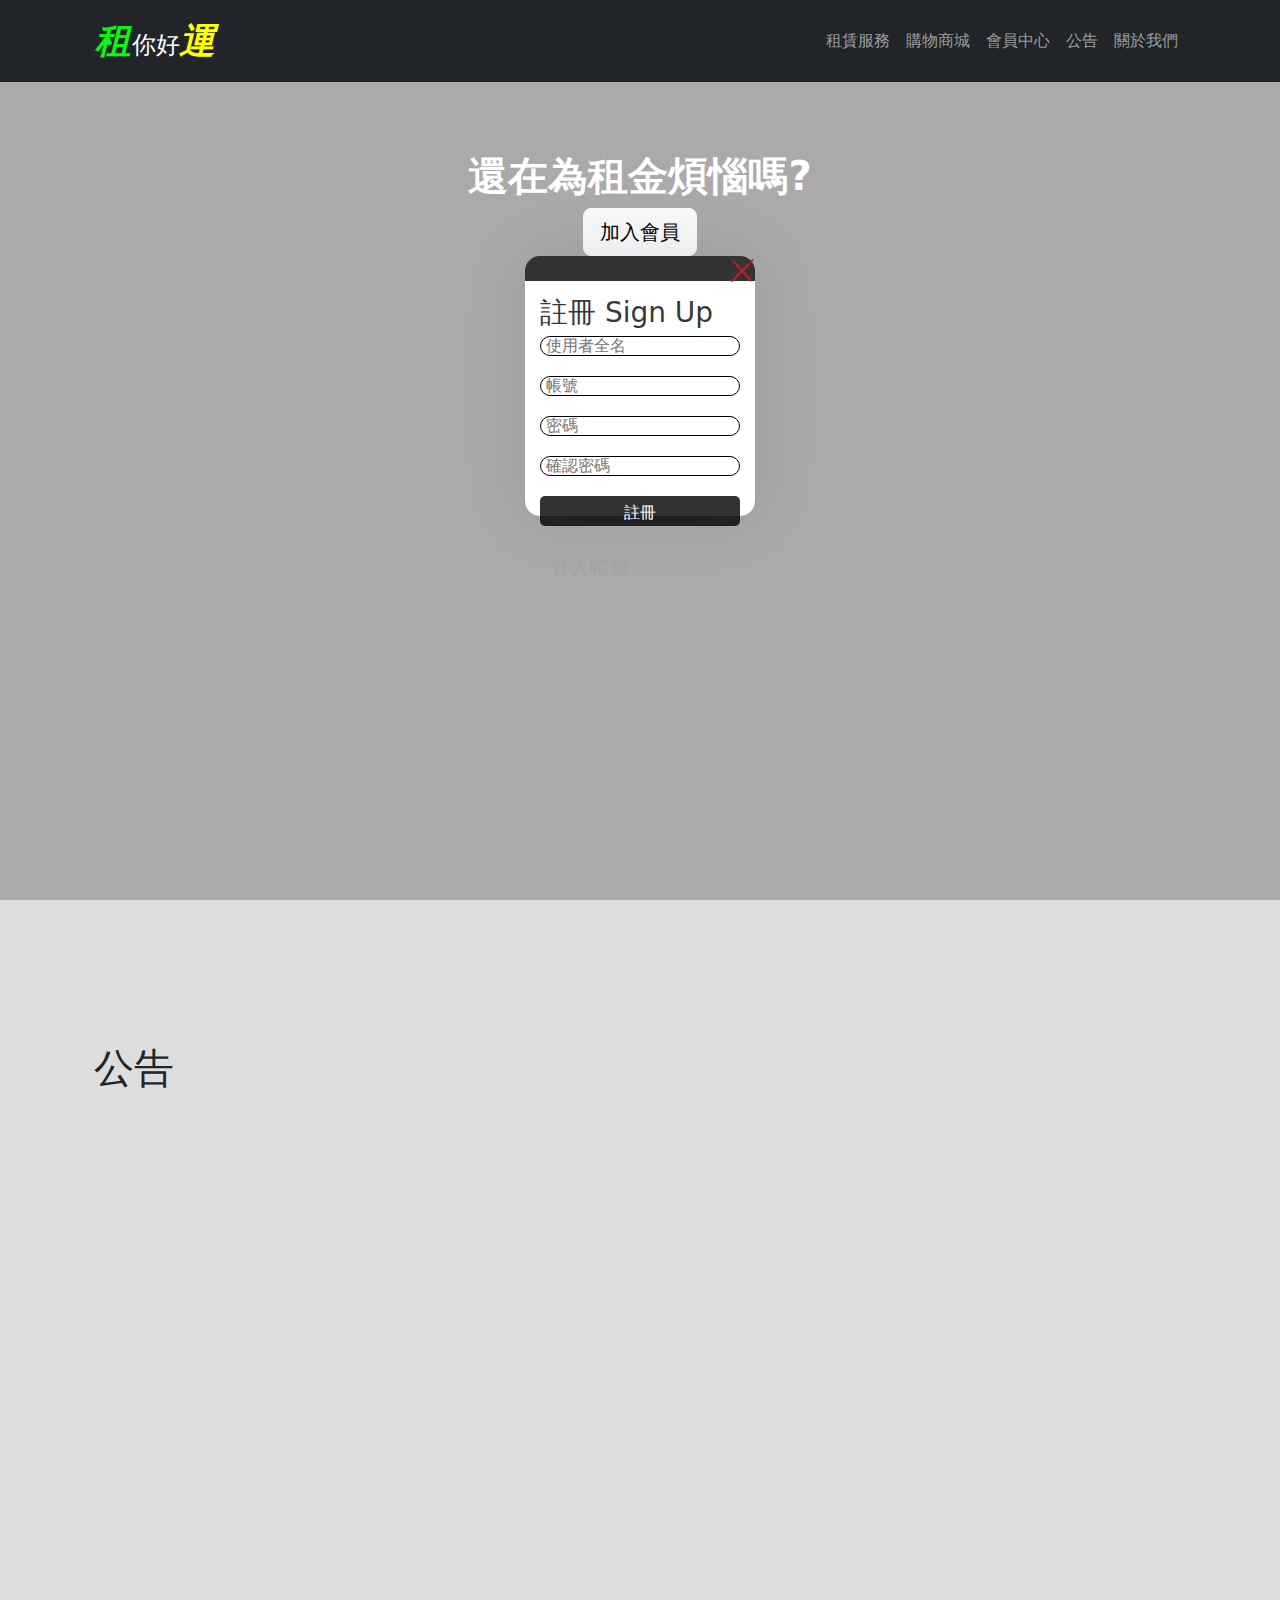
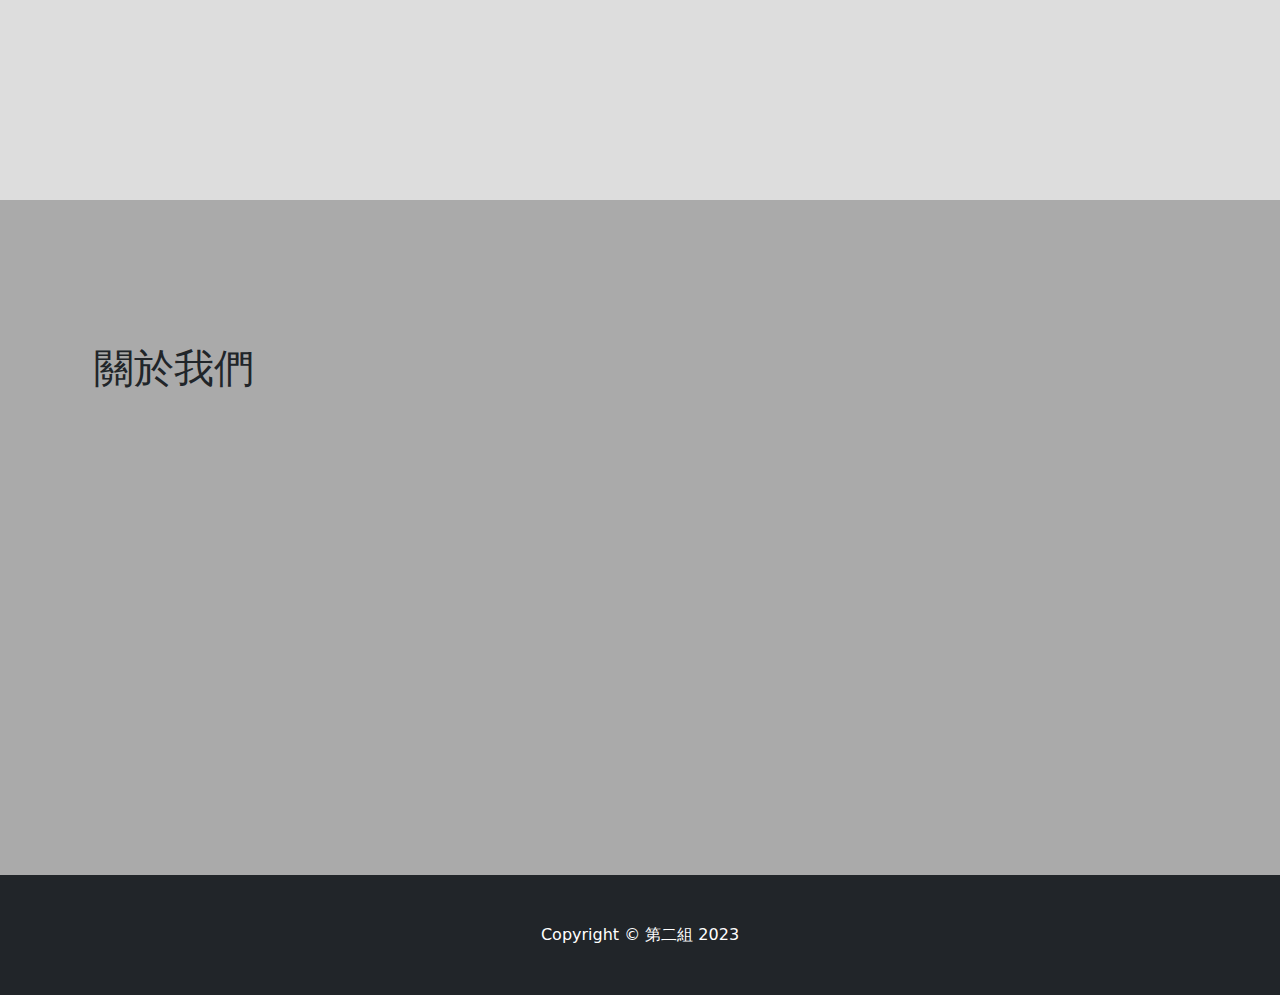
==== index 2.html @ e2d45ac2 "登入與註冊頁面邏輯修改" ====
<!DOCTYPE html>
<html lang="en">

<head>
    <meta charset="utf-8" />
    <meta name="viewport" content="width=device-width, initial-scale=1, shrink-to-fit=no" />
    <meta name="description" content="" />
    <meta name="author" content="" />
    <title>租你好運</title>
    <link rel="icon" type="image/x-icon" href="assets/favicon.ico" />
    <!-- Core theme CSS (includes Bootstrap)-->
    <link href="css/styles.css" rel="stylesheet" />
    <link rel="stylesheet" href="/css/loginstyle.css">
    <link rel="stylesheet" href="css/styles2.css">
</head>

<body id="page-top">
    <!-- Navigation-->
    <nav class="navbar navbar-expand-lg navbar-dark bg-dark fixed-top" id="mainNav">
        <div class="container px-4">
            <a class="navbar-brand" href="#page-top">你好</a>
            <button class="navbar-toggler" type="button" data-bs-toggle="collapse" data-bs-target="#navbarResponsive"
                aria-controls="navbarResponsive" aria-expanded="false" aria-label="Toggle navigation"><span
                    class="navbar-toggler-icon"></span></button>
            <div class="collapse navbar-collapse" id="navbarResponsive">
                <ul class="navbar-nav ms-auto">
                    <!-- <li class="nav-item"><a class="nav-link" href="#"></a></li> -->
                    <li class="nav-item"><a class="nav-link" href="/租賃服務.html">租賃服務</a></li>
                    <li class="nav-item"><a class="nav-link" href="/購物商城.html">購物商城</a></li>
                    <li class="nav-item"><a class="nav-link" href="#about" id="join-member-btn2">會員中心</a></li>
                    <li class="nav-item"><a class="nav-link" href="#announcement">公告</a></li>
                    <li class="nav-item"><a class="nav-link" href="#callUs">關於我們</a></li>
                </ul>
            </div>
        </div>
    </nav>
    <!-- Header-->
    <header class="bg-primary bg-gradient text-white" id="about">
        <div id="fill-bg"></div>
        <div class="container px-4 text-center" id="about-div">
            <h1 class="fw-bolder">還在為租金煩惱嗎?</h1>
            <!-- <p class="lead"></p> -->
            <a class="btn btn-lg btn-light" id="join-member-btn" href="#about">加入會員</a>
        </div>

        <!------------------------------------------------------------------------------------>
        <div class="login_page">
            <div id="container1">
                <img src="/icon/x.png" id="close-login-div" alt="">
                <div class="login">
                    <h3>登入會員 Login</h3>
                    <form action="用戶管理">
                        <input type="text" id="username" name="username" placeholder="帳號" required>
                        <div class="tab"></div>
                        <input type="text" id="password" name="password" placeholder="密碼" required>
                        <div class="tab"></div>
                        <input type="submit" value="登入" class="submit" onclick="">
                    </form>
                    <h5 onclick="show_hide()">註冊帳號</h5>
                </div>
            </div>
        </div>
        <!------------------------------------------------------------------------------------>
        <!-- 註冊帳號 -->
        <div class="signup_page">
            <div id="container2">
              <div class="signup">
                <h3>註冊 Sign Up</h3>
                <img src="/icon/x.png" id="close-login-div2" alt="">
                <form action="用戶管理">
                  <input type="text" id="fullname" name="fullname" placeholder="使用者全名" required>
                  <div class="tab"></div>
                  <input type="text" id="username2" name="username" placeholder="帳號" required>
                  <div class="tab"></div>
                  <input type="text" id="password2" name="password" placeholder="密碼" required>
                  <div class="tab"></div>
                  <input type="text" id="comfirm_password" name="comfirm_password" placeholder="確認密碼" required>
                  <div class="tab"></div>
                  <input type="submit" value="註冊" class="submit">
                </form>
        
                <h5 onclick="show_hide()">登入帳號</h5>
        
              </div>
            </div>
          </div>
          <!------------------------------------------------------------------------------------>
    </header>
    <!-- announcement section-->
    <section id="announcement">
        <div class="container px-4">
            <div class="row gx-4 justify-content-center">
                <h1>公告</h1>
                <div class="col-lg-8" id="announcement-div">
                    <p class="lead"></p>
                </div>
                <div id="announcement-ol">
                </div>
                <!-- <a class="btn btn-lg btn-light" id="rent-services-btn" href="#">選我即租</a> -->
            </div>
        </div>
    </section>
    <!-- announcement section-->
    <section id="callUs">

        <div class="container px-4">
            <!-- <div class="row gx-4 justify-content-center"> -->

                <div class="col-lg-8" id="callUs-div">
                    <h1>關於我們</h1> <!-- 公告標頭需再最上方 -->
                    <!-- <p>Email:</p>
                    <p class="lead">031234567</p>
                    <p>電話:</p>
                    <p class="lead">tibame@gmail.com</p> -->
                </div>

                <!-- <a class="btn btn-lg btn-light" id="rent-services-btn" href="#">選我即租</a> -->

            <!-- </div> -->
        </div>
    </section>


    <!-- Footer-->
    <footer class="py-5 bg-dark">
        <div class="container px-4" id="footer-div">
            <!-- <p class="lead footer-lead">電話 :</p>
            <p class="lead footer-lead">031234567</p>
            <p class="lead footer-lead">Email : </p>
            <p class="lead footer-lead">tibame@gmail.com</p> -->

        </div>
        <p class="m-0 text-center text-white">Copyright &copy; 第二組 2023</p>
    </footer>
    <!-- Bootstrap core JS-->
    <!-- Core theme JS-->
    <script src="https://cdn.jsdelivr.net/npm/bootstrap@5.2.3/dist/js/bootstrap.bundle.min.js"></script>
    <script>
        const join_member_btn = document.querySelector("#join-member-btn");
        const join_member_btn2 = document.querySelector("#join-member-btn2");
        const member_login_div = document.querySelector(".login_page");
        const fill_bg = document.querySelector("#fill-bg");
        const signup_page = document.querySelector(".signup_page");

        let btn_is_True = true;
        join_member_btn.addEventListener('click', () => {
            if (btn_is_True) {
                member_login_div.style.display = "block";
                fill_bg.style.display = "block";
                
            } else {
                member_login_div.style.display = "none";
                fill_bg.style.display = "none";

            }
            btn_is_True = !btn_is_True;
        })
        // 
        let btn_is_True2 = true;
        join_member_btn2.addEventListener('click', () => {
            if (btn_is_True2) {
                member_login_div.style.display = "block";
                fill_bg.style.display = "block";
            } else {
                member_login_div.style.display = "none";
                fill_bg.style.display = "none";
            }
            btn_is_True = !btn_is_True;
        })
        // 
        let login_is_True = true;
        const close_login_div = document.querySelector("#close-login-div");
        
        close_login_div.addEventListener('click', () => {
            if (close_login_div) {

                member_login_div.style.display = "none";
                fill_bg.style.display = "none";
                signup_page.style.display = "none";
            }

        });

        const close_login_div2 = document.querySelector("#close-login-div2");
        close_login_div2.addEventListener('click', () => {
            if (close_login_div) {

                member_login_div.style.display = "none";
                fill_bg.style.display = "none";
                signup_page.style.display = "none";
            }else{
                member_login_div.style.display = "block";
                fill_bg.style.display = "block";
                signup_page.style.display = "block";
            }

        });
        let show_hideQA = false;
        function show_hide(){
            if(show_hideQA){
                signup_page.style.display = "block";
                member_login_div.style.display = "none";
            }else{
                signup_page.style.display = "none";
                member_login_div.style.display = "block";
            }
            show_hideQA = !show_hideQA;
        }
        
    </script>
    <!-- <script src="/js/scripts.js"></script> -->
    <!-- <script src="/js/login.js"></script> -->

</body>

</html>
---- css/loginstyle.css ----
@charset "UTF-8";
.login_page {
  display: none;
  position: fixed;
  left: 50%;
  top: 50%;
  transform: translate(-50%, -50%);
}

#username,
#password,
h3,
#fullname,
#comfirm_password,
#username2,
#password2 {
  width: 200px;
  height: 20px;
  margin: 10px;
  color: rgba(0, 0, 0, 0.8);
  border-radius: 25px;
}

h5 {
  margin: 20px;
  color: #a3a2a3;
}

h5:hover {
  color: black;
}

#container1,
#container2 {
  margin: 50px;
  padding: 5px;
  width: 230px;
  height: 260px;
  background-color: white;
  border-radius: 15px;
  border-top: 25px solid rgba(0, 0, 0, 0.8);
  box-shadow: 0 0px 70px rgba(0, 0, 0, 0.1);
  /*定位對齊*/
  position: relative;
  margin: auto;
  top: 50%;
}

.system_name {
  /*定位對齊*/
  position: relative;
  margin: auto;
  top: 100px;
  text-align: center;
}

.submit {
  color: white;
  background: rgba(0, 0, 0, 0.8);
  width: 200px;
  height: 30px;
  margin: 10px;
  padding: 5px;
  border-radius: 5px;
  border: 0px;
}

.submit:hover {
  background: #db6937;
}

#copyright {
  text-align: center;
  color: #a3a2a3;
  margin: -200px 0px 0px 0px;
  font-size: 14px;
}

input {
  padding: 5px;
  border: none;
  border: solid 1px #000;
  border-radius: 5px;
}

#close-login-div,
#close-login-div2 {
  position: absolute;
  top: -23px;
  right: 0;
}

#close-login-div,
#close-login-div2 {
  width: 25px;
}

.login {
  display: flex;
  align-items: center;
  flex-direction: column;
  position: fixed;
}

.siginup {
  display: none;
  align-items: center;
  flex-direction: column;
}

header {
  position: relative;
}

#fill-bg {
  display: none;
  background: rgba(0, 0, 0, 0.9);
  width: 100%;
  height: 100%;
  position: fixed;
  top: 0;
  left: 0;
}/*# sourceMappingURL=loginstyle.css.map */
---- css/styles2.css ----
@charset "UTF-8";
/* 大區塊設定模板(置中對齊) */
/* 1.height: 100%;父撐開

2.display: flex;
3.justify-content: center;
4.align-items: center;
5.flex-direction: column; */
/* 6.如果不是第一區塊，需在父加上padding 10% */
/* 元件設定模板 */
html, body {
  width: 100%;
  height: 100%;
}

nav a.navbar-brand {
  font-size: 1.5em;
  color: white;
}

a.navbar-brand::after,
a.navbar-brand::before {
  display: inline-block;
  font-weight: bold;
  font-style: italic;
  font-size: 1.5em;
}

a.navbar-brand::before {
  content: "租" !important;
  color: rgb(16, 246, 16);
  margin: 1px;
}

a.navbar-brand::after {
  content: "運" !important;
  color: yellow;
  margin: -1px;
}

nav a.navbar-brand:hover::before {
  content: "運" !important;
  color: yellow;
}

nav a.navbar-brand:hover::after {
  content: "租" !important;
  color: rgb(16, 246, 16);
}

nav a.navbar-brand:hover::before,
nav a.navbar-brand:hover::after {
  transition: 1s;
}

header#about {
  height: 100%;
  position: relative;
  background: #AAA !important;
}
header#about header#about-div {
  height: 100%;
}

header.login_page {
  display: none !important;
}

section#announcement {
  height: 100%;
  background: #DDD !important;
}
section#announcement div#announcement-div {
  height: 100%;
}

section#callUs {
  height: 75%;
  background: #AAA !important;
  display: flex;
}
section#callUs div#callUs-div {
  height: 100%;
}

.navbar-nav .show > .nav-link, .navbar-nav .nav-link:hover {
  color: greenyellow !important;
}

.navbar-nav .show > .nav-link, .navbar-nav .nav-link.active {
  color: yellow !important;
}/*# sourceMappingURL=styles2.css.map */
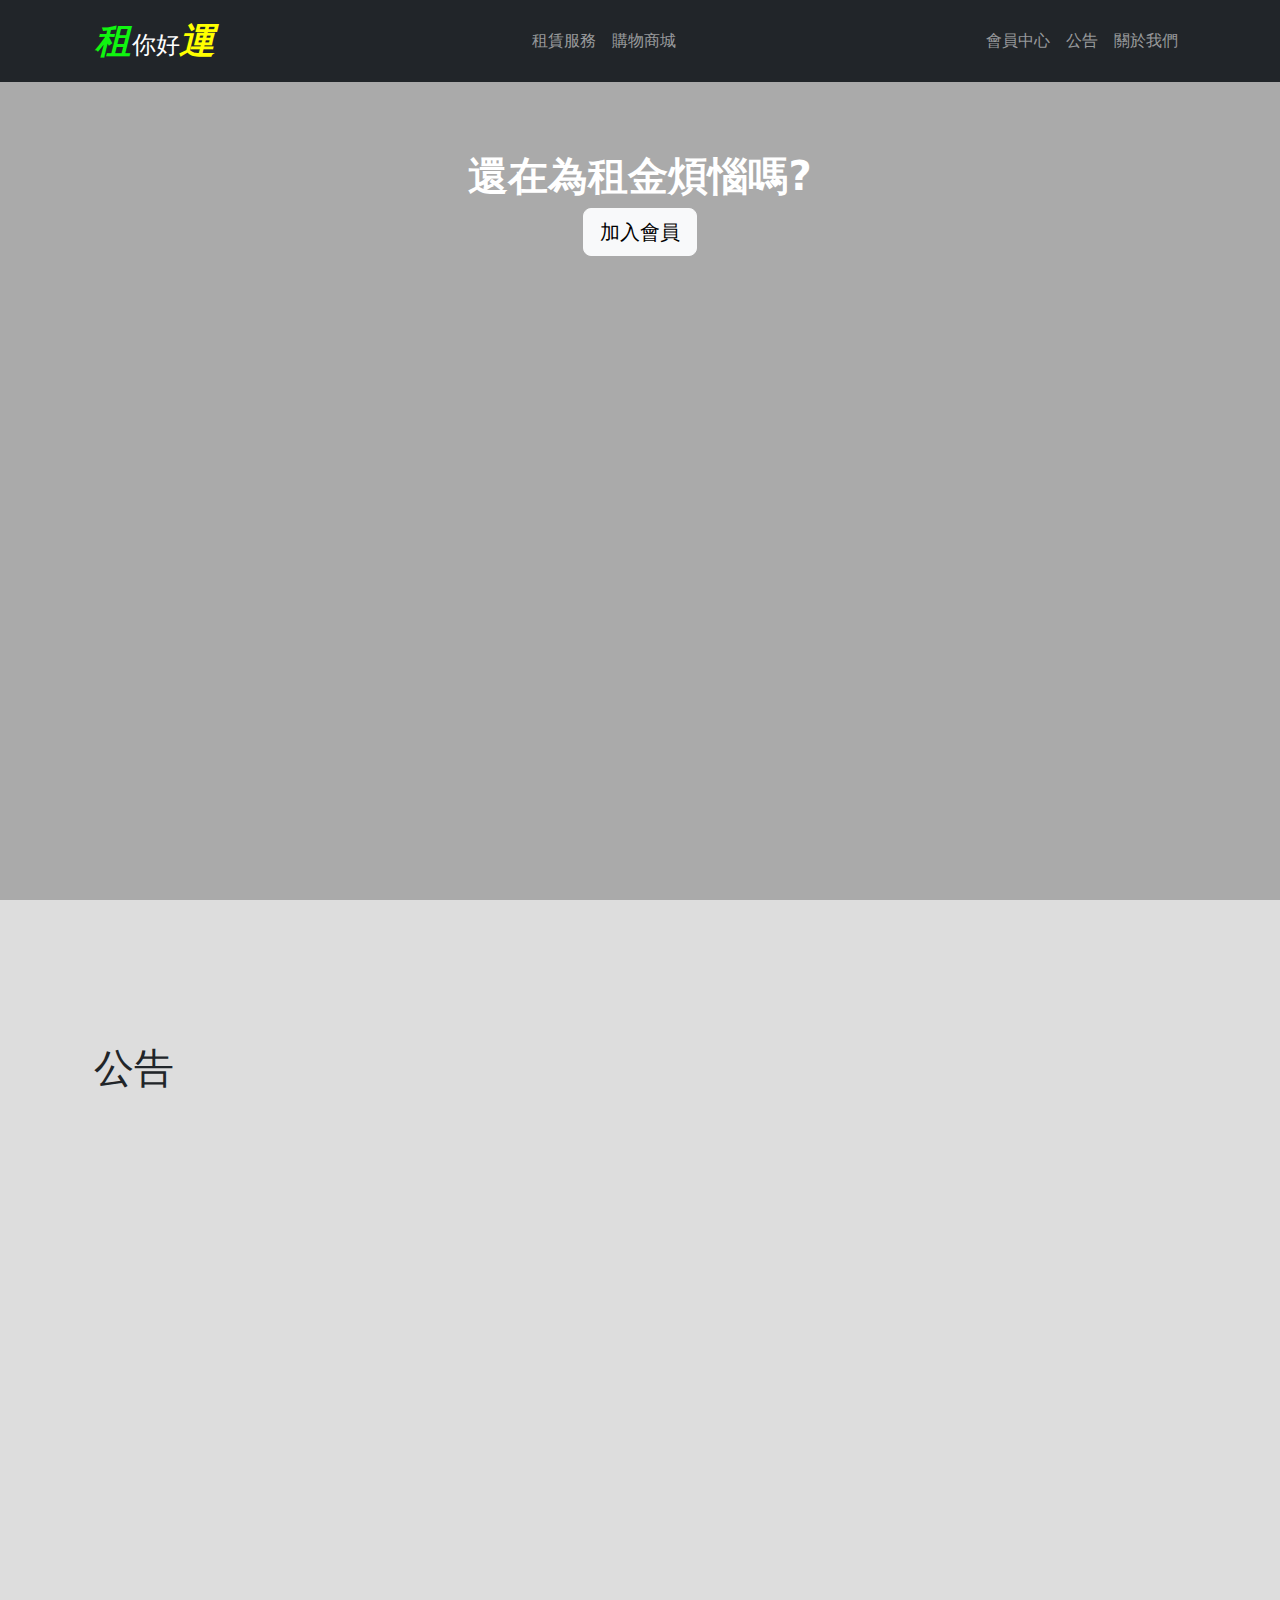
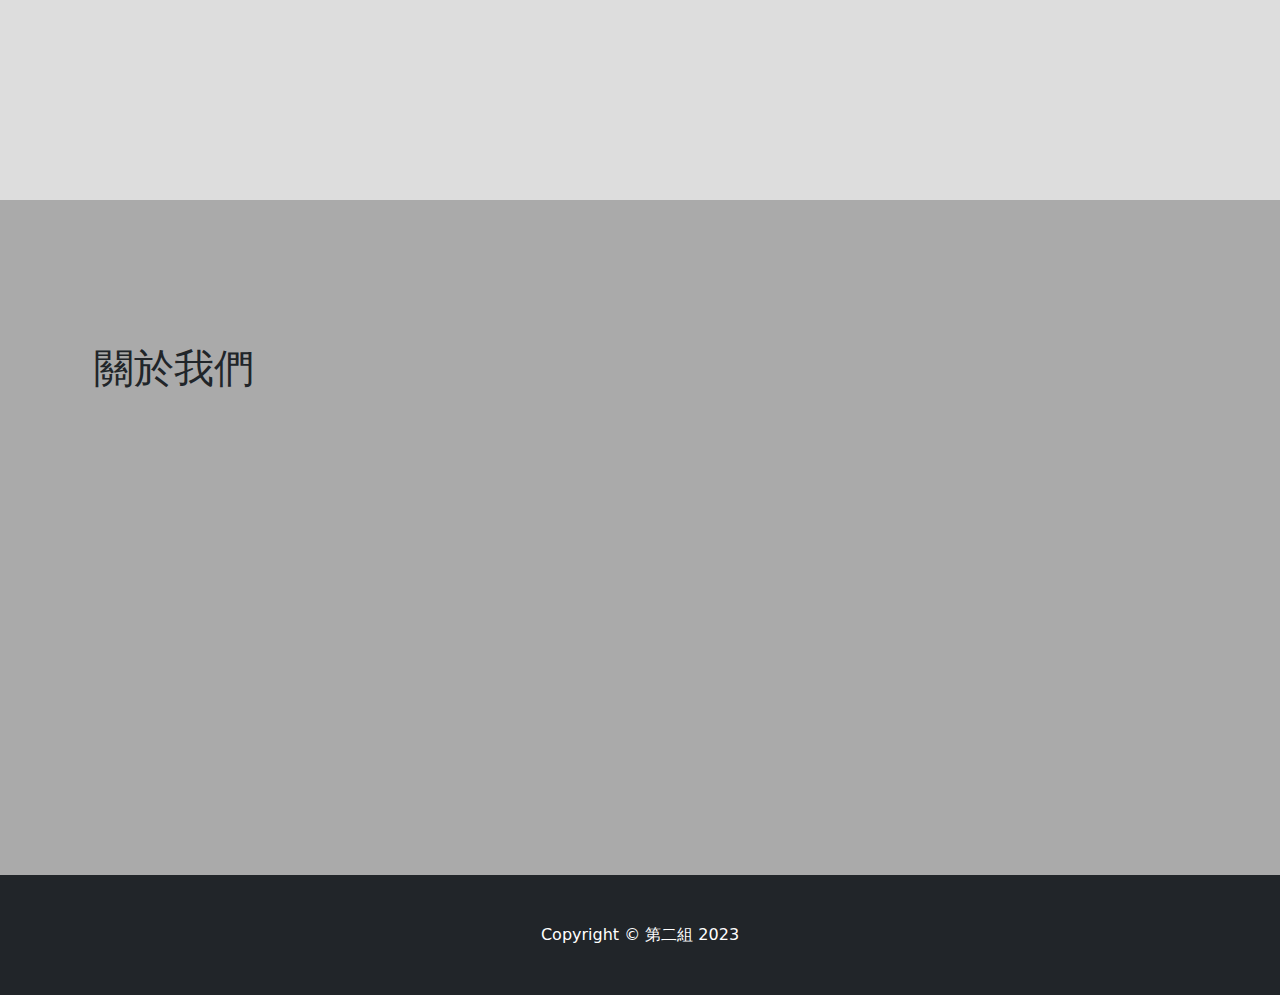
==== commit 82d309f9: "修改註冊對齊問題" ====
--- a/index 2.html
+++ b/index 2.html
@@ -24,9 +24,14 @@
                     class="navbar-toggler-icon"></span></button>
             <div class="collapse navbar-collapse" id="navbarResponsive">
                 <ul class="navbar-nav ms-auto">
-                    <!-- <li class="nav-item"><a class="nav-link" href="#"></a></li> -->
-                    <li class="nav-item"><a class="nav-link" href="/租賃服務.html">租賃服務</a></li>
-                    <li class="nav-item"><a class="nav-link" href="/購物商城.html">購物商城</a></li>
+                    <li class="nav-item"><a class="nav-link" href="#">租賃服務</a></li>
+                    <li class="nav-item"><a class="nav-link" href="#">購物商城</a></li>
+                    
+                </ul>
+            </div>
+            <div class="collapse navbar-collapse" id="navbarResponsive">
+                <ul class="navbar-nav ms-auto">
+                   
                     <li class="nav-item"><a class="nav-link" href="#about" id="join-member-btn2">會員中心</a></li>
                     <li class="nav-item"><a class="nav-link" href="#announcement">公告</a></li>
                     <li class="nav-item"><a class="nav-link" href="#callUs">關於我們</a></li>
@@ -139,6 +144,8 @@
         const join_member_btn = document.querySelector("#join-member-btn");
         const join_member_btn2 = document.querySelector("#join-member-btn2");
         const member_login_div = document.querySelector(".login_page");
+        const member_login_container2 = document.querySelector("#container2");
+
         const fill_bg = document.querySelector("#fill-bg");
         const signup_page = document.querySelector(".signup_page");
 
@@ -199,6 +206,7 @@
         function show_hide(){
             if(show_hideQA){
                 signup_page.style.display = "block";
+                member_login_container2.style.height = "340px"
                 member_login_div.style.display = "none";
             }else{
                 signup_page.style.display = "none";
--- a/css/loginstyle.css
+++ b/css/loginstyle.css
@@ -17,7 +17,7 @@
   width: 200px;
   height: 20px;
   margin: 10px;
-  color: rgba(0, 0, 0, 0.8);
+  color: rgba(12, 94, 3, 0.993);
   border-radius: 25px;
 }
 
@@ -36,14 +36,23 @@
   padding: 5px;
   width: 230px;
   height: 260px;
+  z-index: 10;
   background-color: white;
   border-radius: 15px;
-  border-top: 25px solid rgba(0, 0, 0, 0.8);
+  border-top: 25px solid rgba(12, 94, 3, 0.993);
   box-shadow: 0 0px 70px rgba(0, 0, 0, 0.1);
   /*定位對齊*/
   position: relative;
   margin: auto;
   top: 50%;
+}
+#container1 .signup,
+#container2 .signup {
+  display: flex;
+  align-content: center;
+  justify-content: center;
+  align-items: center;
+  flex-direction: column;
 }
 
 .system_name {
@@ -54,9 +63,15 @@
   text-align: center;
 }
 
+#container2 {
+  position: absolute;
+  top: 31%;
+  left: 41%;
+}
+
 .submit {
   color: white;
-  background: rgba(0, 0, 0, 0.8);
+  background: rgba(12, 94, 3, 0.993);
   width: 200px;
   height: 30px;
   margin: 10px;
@@ -107,6 +122,10 @@
   align-items: center;
   flex-direction: column;
 }
+.siginup #fullname:hover {
+  color: yellow !important;
+}
+
 
 header {
   position: relative;
@@ -120,4 +139,9 @@
   position: fixed;
   top: 0;
   left: 0;
+}
+
+.signup_page,
+.login_page {
+  display: none;
 }/*# sourceMappingURL=loginstyle.css.map */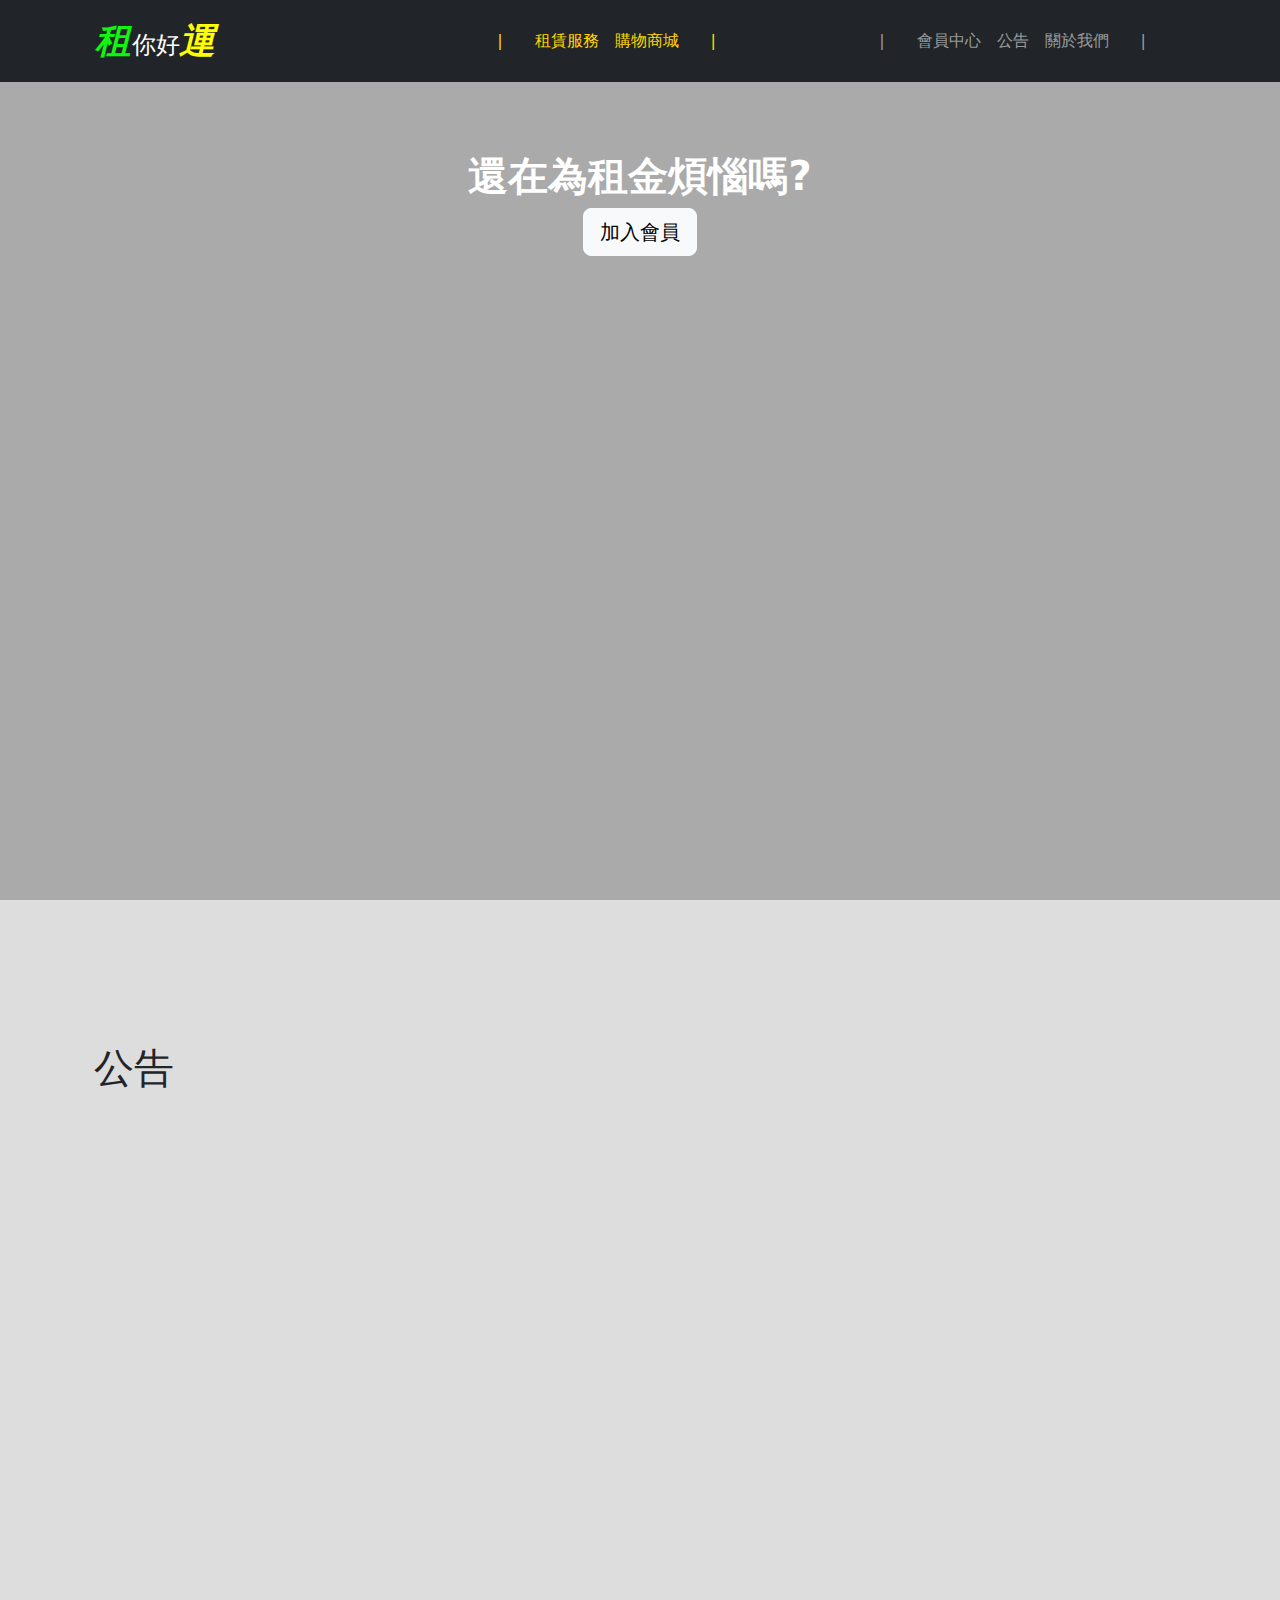
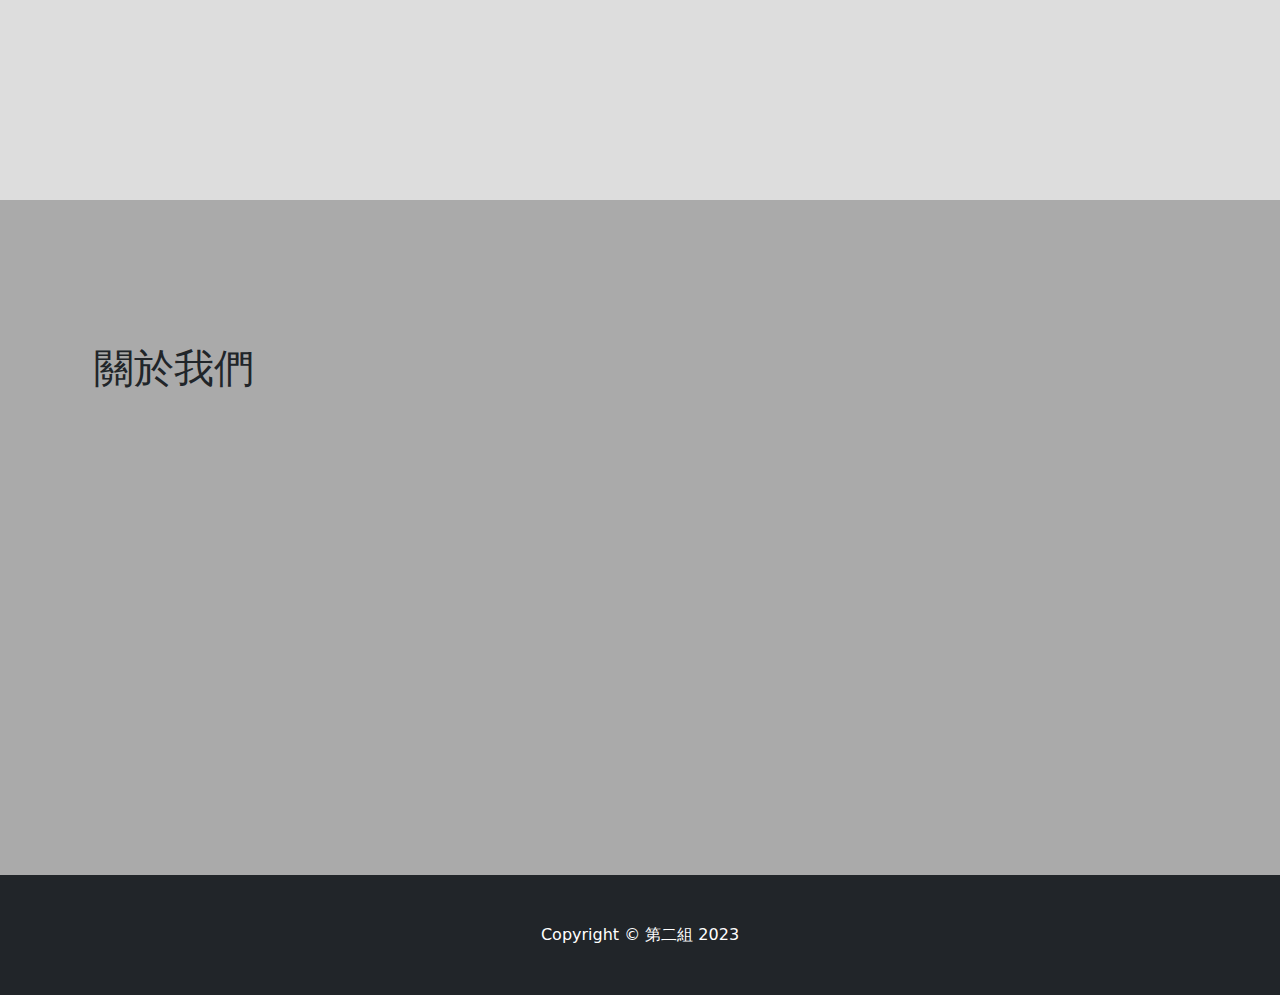
==== commit 40bf70cf: "增加nav分隔線與rwd" ====
--- a/index 2.html
+++ b/index 2.html
@@ -24,17 +24,19 @@
                     class="navbar-toggler-icon"></span></button>
             <div class="collapse navbar-collapse" id="navbarResponsive">
                 <ul class="navbar-nav ms-auto">
-                    <li class="nav-item"><a class="nav-link" href="#">租賃服務</a></li>
-                    <li class="nav-item"><a class="nav-link" href="#">購物商城</a></li>
+                    <li class="nav-item"><a class="nav-link super-money" id="super-1" href="#">租賃服務</a></li>
+                    <li class="nav-item"><a class="nav-link super-money" id="super-2" href="#">購物商城</a></li>
+                    <!-- <li class="nav-item"><a class="nav-link super-money" href="#">|</a></li> -->
                     
                 </ul>
             </div>
-            <div class="collapse navbar-collapse" id="navbarResponsive">
+            <div class="collapse navbar-collapse" id="navbarResponsive">會
                 <ul class="navbar-nav ms-auto">
-                   
+                    <!-- <li class="nav-item"><a class="nav-link" href="">|</a></li> -->
                     <li class="nav-item"><a class="nav-link" href="#about" id="join-member-btn2">會員中心</a></li>
                     <li class="nav-item"><a class="nav-link" href="#announcement">公告</a></li>
-                    <li class="nav-item"><a class="nav-link" href="#callUs">關於我們</a></li>
+                    <li class="nav-item"><a class="nav-link" href="#callUs" id="callUs-a">關於我們</a></li>
+                    <!-- <li class="nav-item"><a class="nav-link" href="">|</a></li> -->
                 </ul>
             </div>
         </div>
--- a/css/loginstyle.css
+++ b/css/loginstyle.css
@@ -125,7 +125,9 @@
 .siginup #fullname:hover {
   color: yellow !important;
 }
-
+.siginup h3 {
+  padding-left: 22px;
+}
 
 header {
   position: relative;
@@ -144,4 +146,8 @@
 .signup_page,
 .login_page {
   display: none;
+}
+
+.super-money {
+  color: gold;
 }/*# sourceMappingURL=loginstyle.css.map */--- a/css/styles2.css
+++ b/css/styles2.css
@@ -89,4 +89,50 @@
 
 .navbar-nav .show > .nav-link, .navbar-nav .nav-link.active {
   color: yellow !important;
+}
+
+#super-1::before {
+  content: "|";
+  padding: 2em;
+  margin-left: 10em;
+}
+
+#super-2::after {
+  content: "|";
+  padding: 2em;
+}
+
+#join-member-btn2::before {
+  content: "|";
+  padding: 2em;
+}
+
+#callUs-a::after {
+  content: "|";
+  padding: 2em;
+}
+
+@media screen and (max-width: 990px) {
+  #super-1::before {
+    content: "";
+    padding: 0em;
+    margin-left: 0em;
+  }
+  #super-2::after {
+    content: "";
+    padding: 0em;
+    border: 1px solid #fff;
+    position: absolute;
+    left: 50px;
+    right: 50px;
+    top: 161px;
+  }
+  #join-member-btn2::before {
+    content: "";
+    padding: 0em;
+  }
+  #callUs-a::after {
+    content: "";
+    padding: 0em;
+  }
 }/*# sourceMappingURL=styles2.css.map */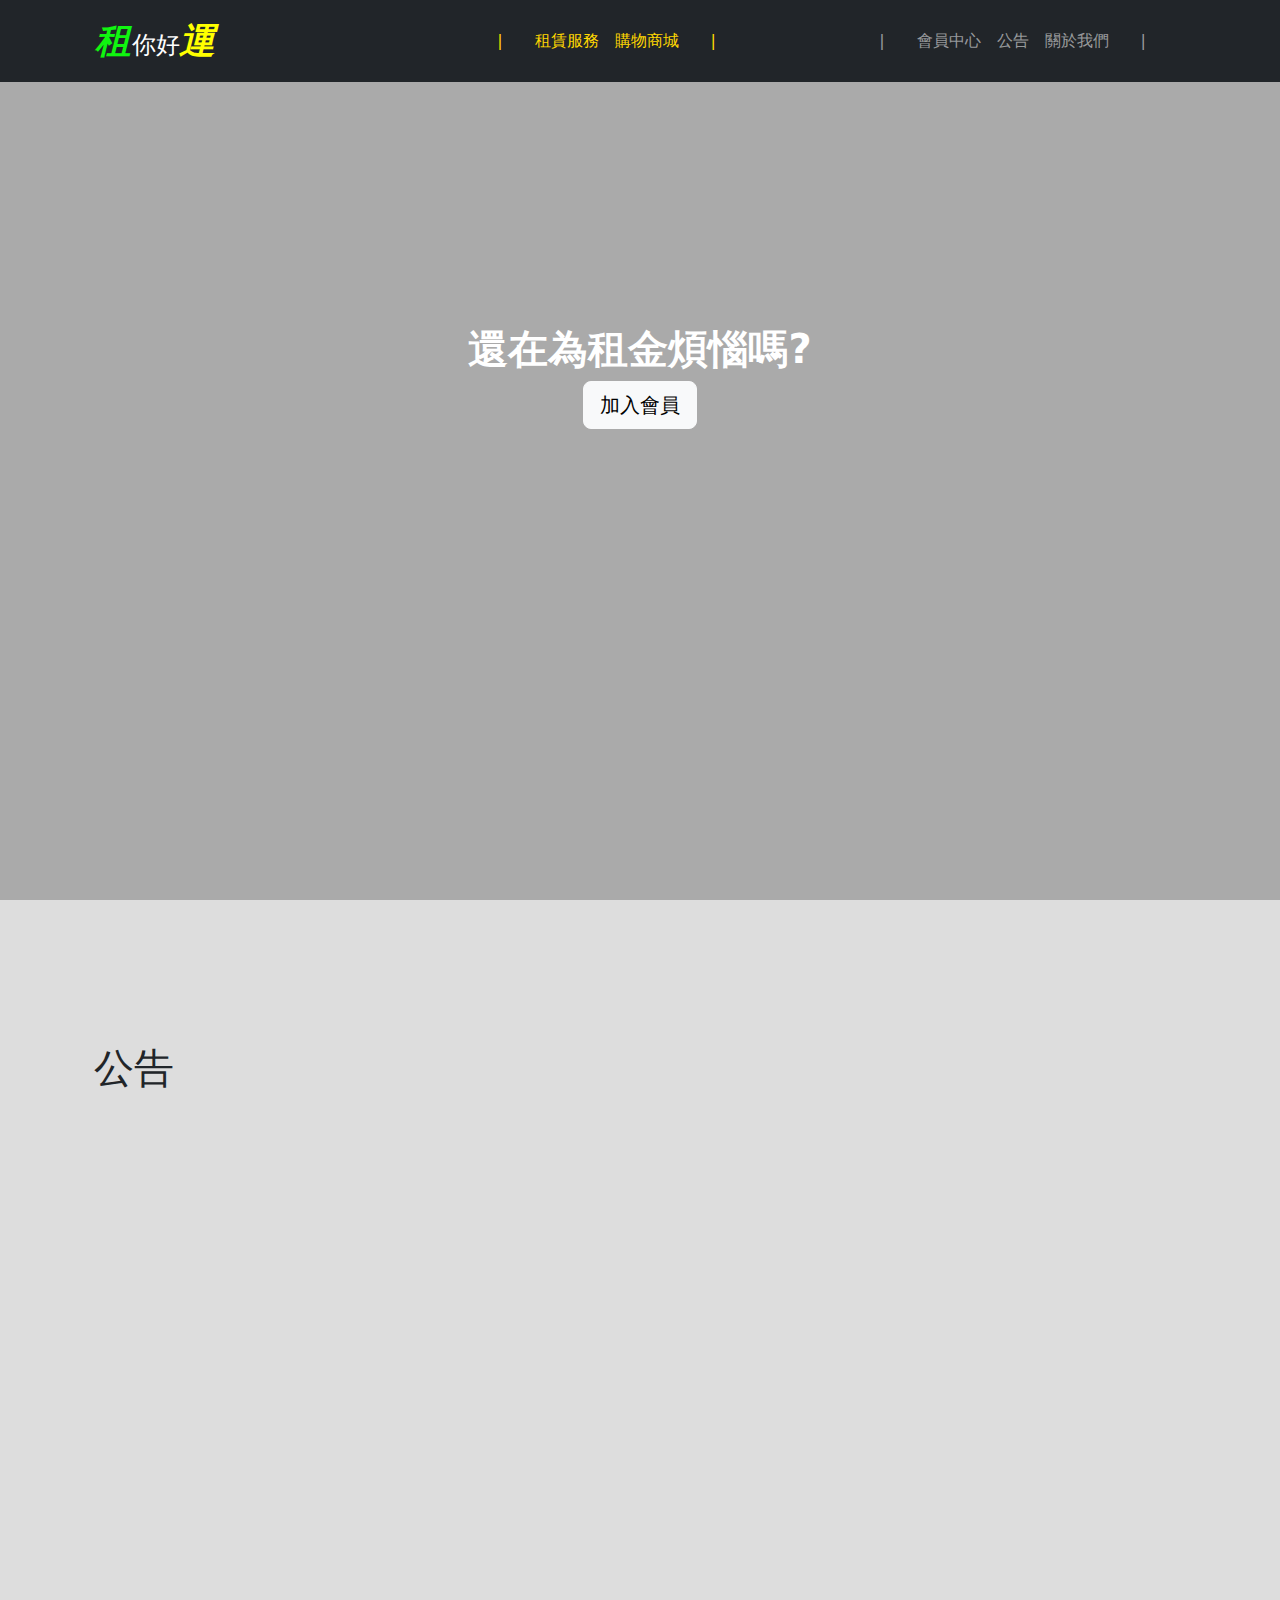
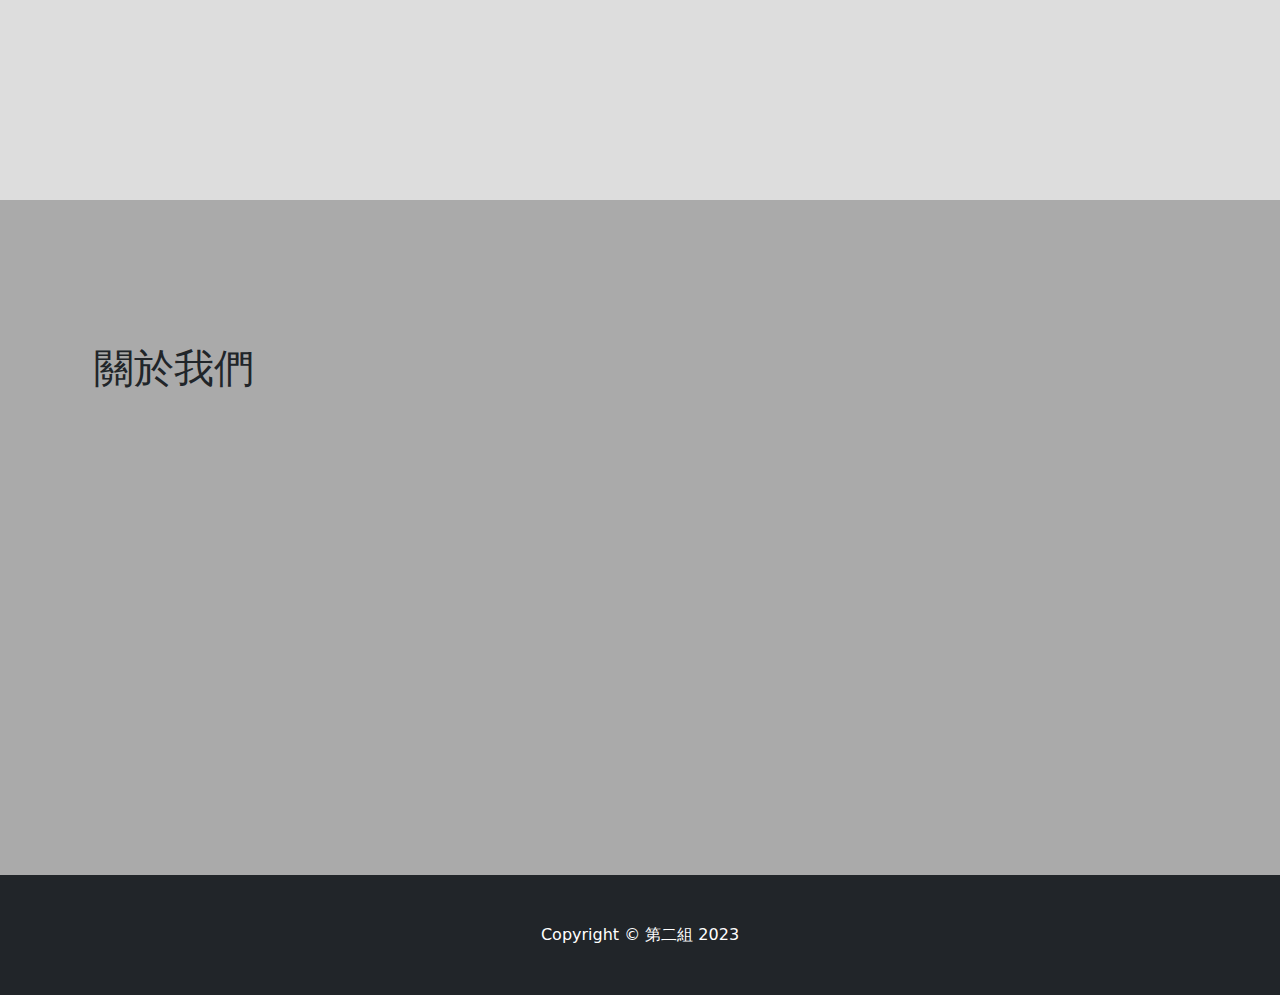
==== commit 03a74761: "修正link styles2" ====
--- a/index 2.html
+++ b/index 2.html
@@ -10,7 +10,7 @@
     <link rel="icon" type="image/x-icon" href="assets/favicon.ico" />
     <!-- Core theme CSS (includes Bootstrap)-->
     <link href="css/styles.css" rel="stylesheet" />
-    <link rel="stylesheet" href="/css/loginstyle.css">
+    <link rel="stylesheet" href="css/loginstyle.css">
     <link rel="stylesheet" href="css/styles2.css">
 </head>
 
--- a/css/styles2.css
+++ b/css/styles2.css
@@ -41,11 +41,13 @@
 nav a.navbar-brand:hover::before {
   content: "運" !important;
   color: yellow;
+  transform: translateX(2.3em);
 }
 
 nav a.navbar-brand:hover::after {
   content: "租" !important;
   color: rgb(16, 246, 16);
+  transform: translateX(-2.3em);
 }
 
 nav a.navbar-brand:hover::before,
@@ -85,6 +87,9 @@
 
 .navbar-nav .show > .nav-link, .navbar-nav .nav-link:hover {
   color: greenyellow !important;
+  font: weight 900px;
+  transition: 0.3s;
+  transform: scale(1.1);
 }
 
 .navbar-nav .show > .nav-link, .navbar-nav .nav-link.active {
@@ -135,4 +140,12 @@
     content: "";
     padding: 0em;
   }
+}
+#about-div {
+  display: flex;
+  flex-direction: column;
+  align-items: center;
+  justify-content: center;
+  height: 50vh; /* 使容器占滿整個視窗高度 */
+  text-align: center;
 }/*# sourceMappingURL=styles2.css.map */